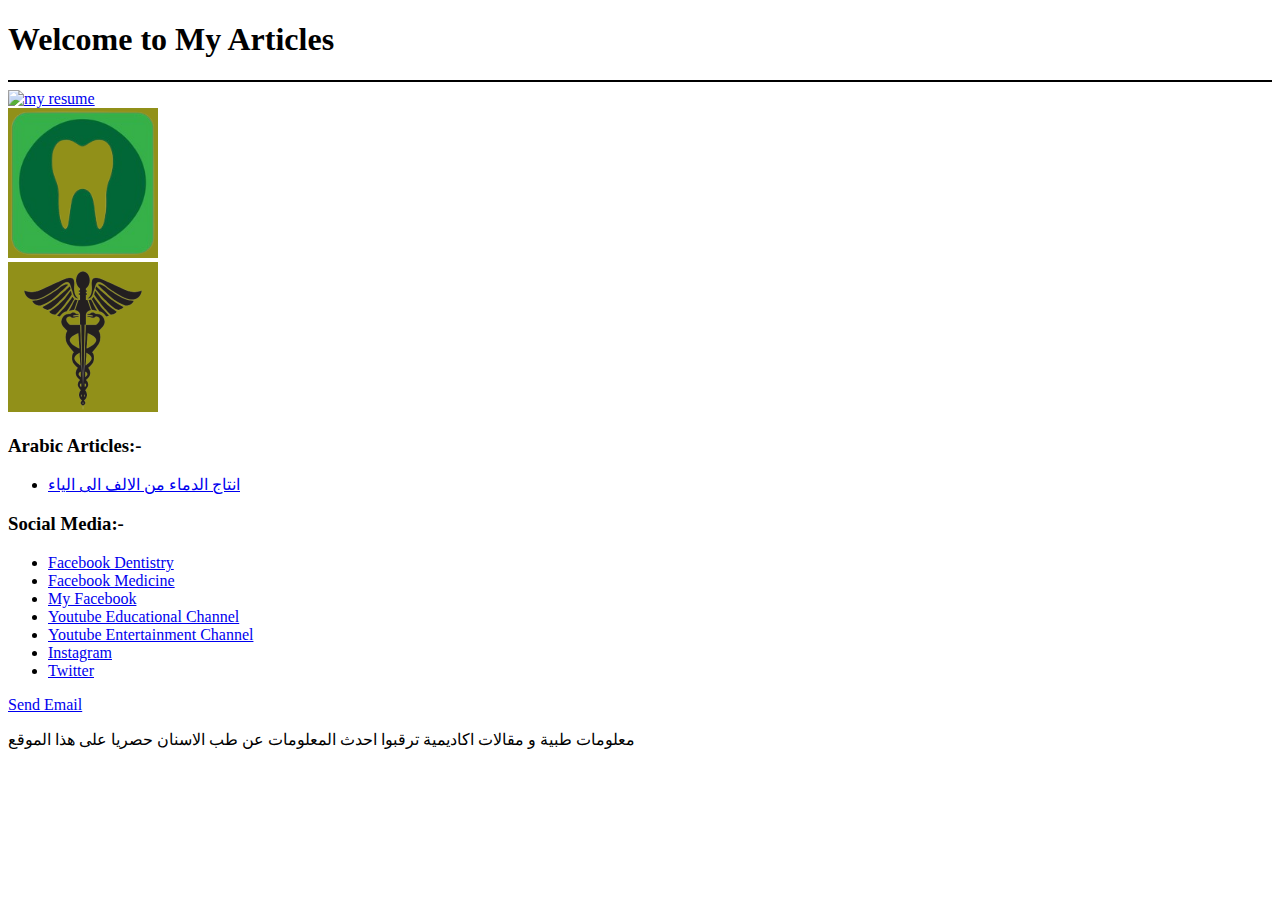
==== index.html @ d12ee4f1 "version 3" ====
<!DOCTYPE html>

<html lang="en">

<head>

    <meta charset=UTF-8>

    <title>Researcher Website</title>

    <link rel="stylesheet" href="2.css">

</head>

<body>

    <h1>Welcome to My Articles</h1>

    <hr color="black">

    <div class="images">

        <div class="image-1">
            <A  href="resume.pdf" target="_blank">
                <img src="logo 1.png" width="150" height="150" alt="my resume"></A>
        </div>

        <div class="image-2">
            <a href="https://www.facebook.com/saved/?list_id=5502472599846597&referrer=SAVE_DASHBOARD_NAVIGATION_PANEL" target="_blank">
            <img src="logo 2.png" alt="logo 2" width="150" height="150"></a>
        </div>

        <div class="image-3">
            <a href="https://www.facebook.com/saved/?list_id=5502228113204379&referrer=SAVE_DASHBOARD_NAVIGATION_PANEL" target="_blank">
            <img src="logo 3.png" alt="logo 3" width="150" height="150"></a>
        </div>

    </div>
    
    <div class="list-container">

        <div class="list-title"><h3>Arabic Articles:-</h3></div>

            <div class="list">
            <ul>
                <li><A href="article-1.html" target="_blank">انتاج الدماء من الالف الى الياء</A></li>
            </ul>
        </div>
    </div>
    
    <div class="list-container">

        <div class="list-title"><h3>Social Media:-</h3></div>

        <div class="list">
            <ul>
                <li><A href="https://www.facebook.com/saved/?list_id=5502472599846597&referrer=SAVE_DASHBOARD_NAVIGATION_PANEL" target="_blank">
                    Facebook Dentistry</A></li>
                <li><A href="https://www.facebook.com/saved/?list_id=5502228113204379&referrer=SAVE_DASHBOARD_NAVIGATION_PANEL" target="_blank">
                    Facebook Medicine</A></li>
                <li><A href="https://www.facebook.com/YousifkAlAmeen/" target="_blank">
                    My Facebook</A></li>
                <li><A href="https://www.youtube.com/@yousifkalameen2248" target="_blank">
                    Youtube Educational Channel</A></li>
                <li><A href="https://www.youtube.com/@yousifkalameen1789" target="_blank">
                    Youtube Entertainment Channel</A></li>
                <li><A href="https://www.instagram.com/yosof_khalid/" target="_blank">
                    Instagram</A></li>
                <li><A href="https://twitter.com/home" target="_blank">
                    Twitter</A></li>
            </ul>
        </div>
    </div>
    
<div class="list-container">
<A href="mailto:yonism657@gmail.com">Send Email</A>
</div>

<p>معلومات طبية و مقالات اكاديمية ترقبوا احدث المعلومات عن طب الاسنان حصريا على هذا الموقع</p>

</body>
</html>
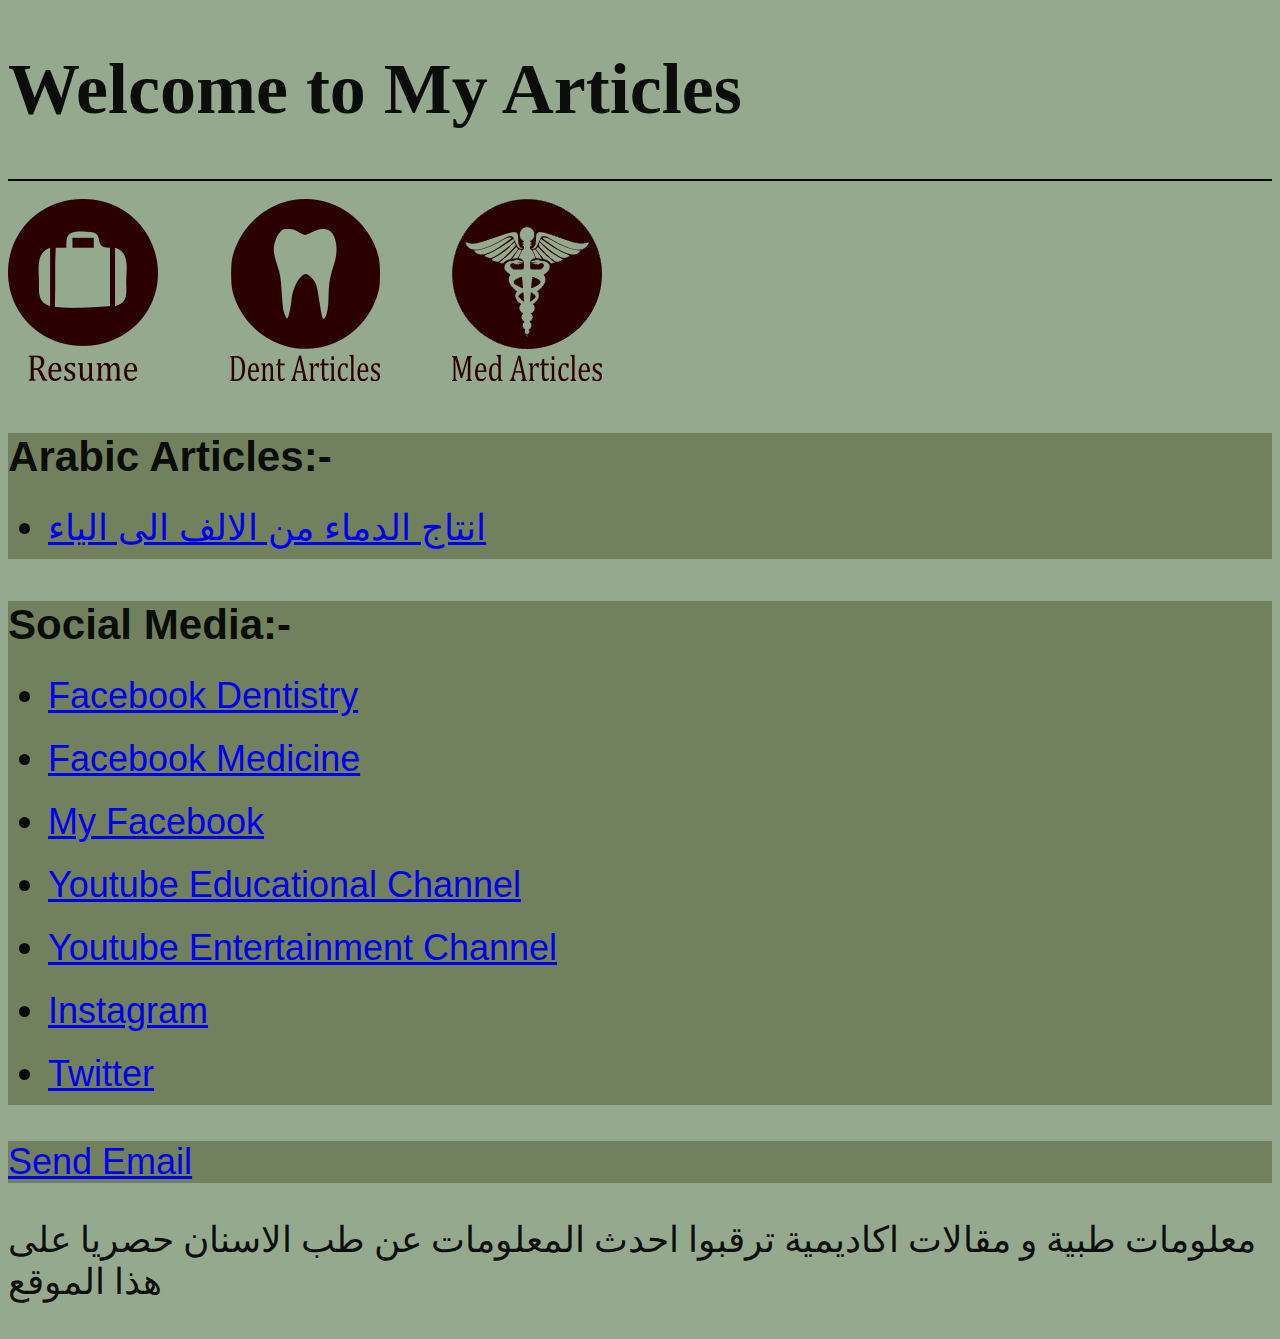
==== commit b52c933d: "version 4" ====
--- a/index.html
+++ b/index.html
@@ -21,18 +21,18 @@
     <div class="images">
 
         <div class="image-1">
-            <A  href="resume.pdf" target="_blank">
-                <img src="logo 1.png" width="150" height="150" alt="my resume"></A>
+            <A  href="resume.pdf">
+                <img src="logo 1.png" width="150" height="182" alt="my resume"></A>
         </div>
 
         <div class="image-2">
             <a href="https://www.facebook.com/saved/?list_id=5502472599846597&referrer=SAVE_DASHBOARD_NAVIGATION_PANEL" target="_blank">
-            <img src="logo 2.png" alt="logo 2" width="150" height="150"></a>
+            <img src="logo 2.png" alt="logo 2" width="150" height="182"></a>
         </div>
 
         <div class="image-3">
             <a href="https://www.facebook.com/saved/?list_id=5502228113204379&referrer=SAVE_DASHBOARD_NAVIGATION_PANEL" target="_blank">
-            <img src="logo 3.png" alt="logo 3" width="150" height="150"></a>
+            <img src="logo 3.png" alt="logo 3" width="150" height="182"></a>
         </div>
 
     </div>
@@ -43,7 +43,7 @@
 
             <div class="list">
             <ul>
-                <li><A href="article-1.html" target="_blank">انتاج الدماء من الالف الى الياء</A></li>
+                <li><A href="article-1.html">انتاج الدماء من الالف الى الياء</A></li>
             </ul>
         </div>
     </div>
--- a/2.css
+++ b/2.css
@@ -0,0 +1,59 @@
+body {
+    background: rgba(16, 61, 2, 0.445);
+    color: rgba(0, 0, 0, 0.925);
+    font-size: 4vh;
+}
+.images{
+    display:inline-flex;
+}
+
+.image-1{
+    margin-right: 8vh;
+}
+.image-2{
+    margin-right: 8vh;
+}
+.list-container{
+    font-family: Arial, Helvetica, sans-serif;
+    background-color: rgba(50, 58, 4, 0.356);
+}
+.list-title{
+    margin-bottom: -3vh;
+}
+.list{
+    line-height: 7vh;
+}
+.p-article-title{
+    font-size: 14vh;
+    margin-bottom: 0px;
+    background-color: rgba(16, 61, 2, 0.26);
+}
+.p-article{
+    padding-top: 4vh;
+    padding-bottom: 4vh;
+    padding-right: 2vh;
+    padding-left: 2vh;
+    margin-left: -1vh;
+    margin-right: -1vh;
+    background-color: rgba(16, 61, 2, 0.26) ;
+    font-size: 48px;
+    font-weight: bold;
+}
+.p1{
+    color: rgba(13, 13, 201, 0.735);
+}
+.p2{
+    color: rgba(4, 63, 28, 0.827);
+}
+.p3{
+    color: rgba(54, 52, 39, 0.97);
+}
+.p4{
+    color: rgba(82, 27, 68, 0.97);
+}
+.p5{
+    color: rgb(25, 6, 134);
+}
+.p6{
+    color: rgb(92, 23, 23);
+}
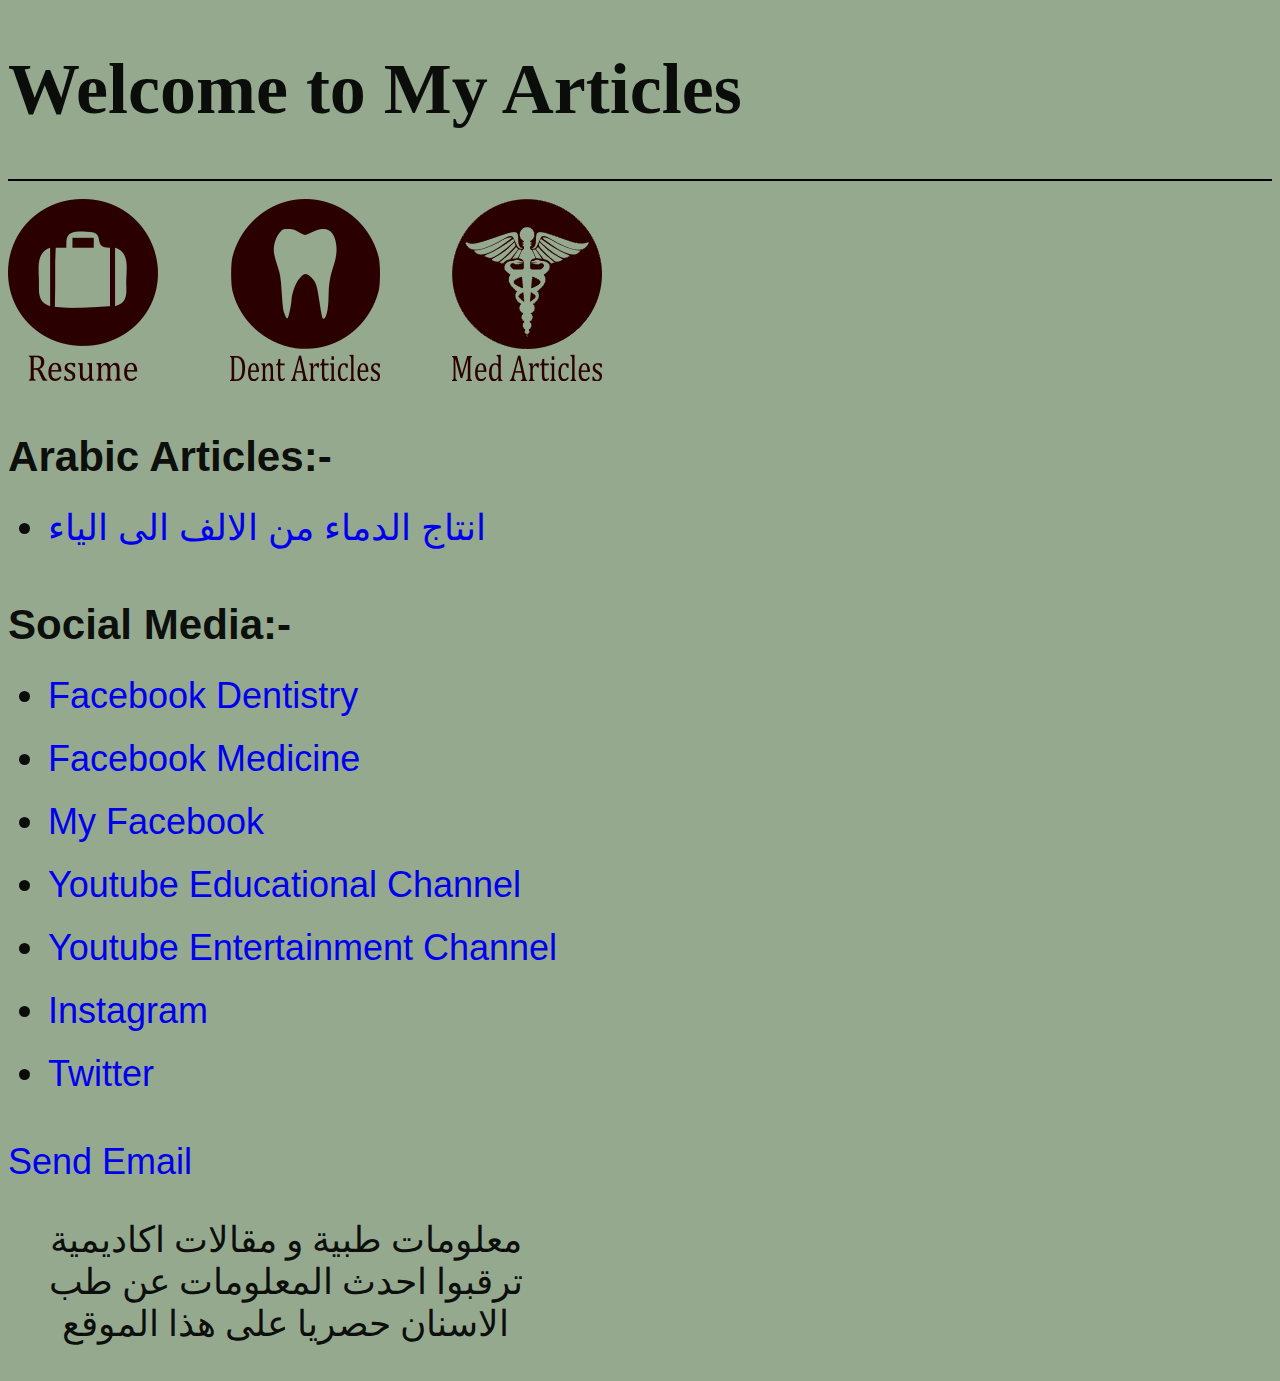
==== commit bf794ef3: "version 4.2" ====
--- a/index.html
+++ b/index.html
@@ -76,7 +76,7 @@
 <A href="mailto:yonism657@gmail.com">Send Email</A>
 </div>
 
-<p>معلومات طبية و مقالات اكاديمية ترقبوا احدث المعلومات عن طب الاسنان حصريا على هذا الموقع</p>
+<p class="info">معلومات طبية و مقالات اكاديمية ترقبوا احدث المعلومات عن طب الاسنان حصريا على هذا الموقع</p>
 
 </body>
 </html>
--- a/2.css
+++ b/2.css
@@ -2,6 +2,9 @@
     background: rgba(16, 61, 2, 0.445);
     color: rgba(0, 0, 0, 0.925);
     font-size: 4vh;
+}
+a{
+    text-decoration: none;
 }
 .images{
     display:inline-flex;
@@ -15,7 +18,6 @@
 }
 .list-container{
     font-family: Arial, Helvetica, sans-serif;
-    background-color: rgba(50, 58, 4, 0.356);
 }
 .list-title{
     margin-bottom: -3vh;
@@ -26,7 +28,6 @@
 .p-article-title{
     font-size: 14vh;
     margin-bottom: 0px;
-    background-color: rgba(16, 61, 2, 0.26);
 }
 .p-article{
     padding-top: 4vh;
@@ -35,7 +36,6 @@
     padding-left: 2vh;
     margin-left: -1vh;
     margin-right: -1vh;
-    background-color: rgba(16, 61, 2, 0.26) ;
     font-size: 48px;
     font-weight: bold;
 }
@@ -57,3 +57,7 @@
 .p6{
     color: rgb(92, 23, 23);
 }
+.info{
+    width: 555px;
+    text-align: center;
+}
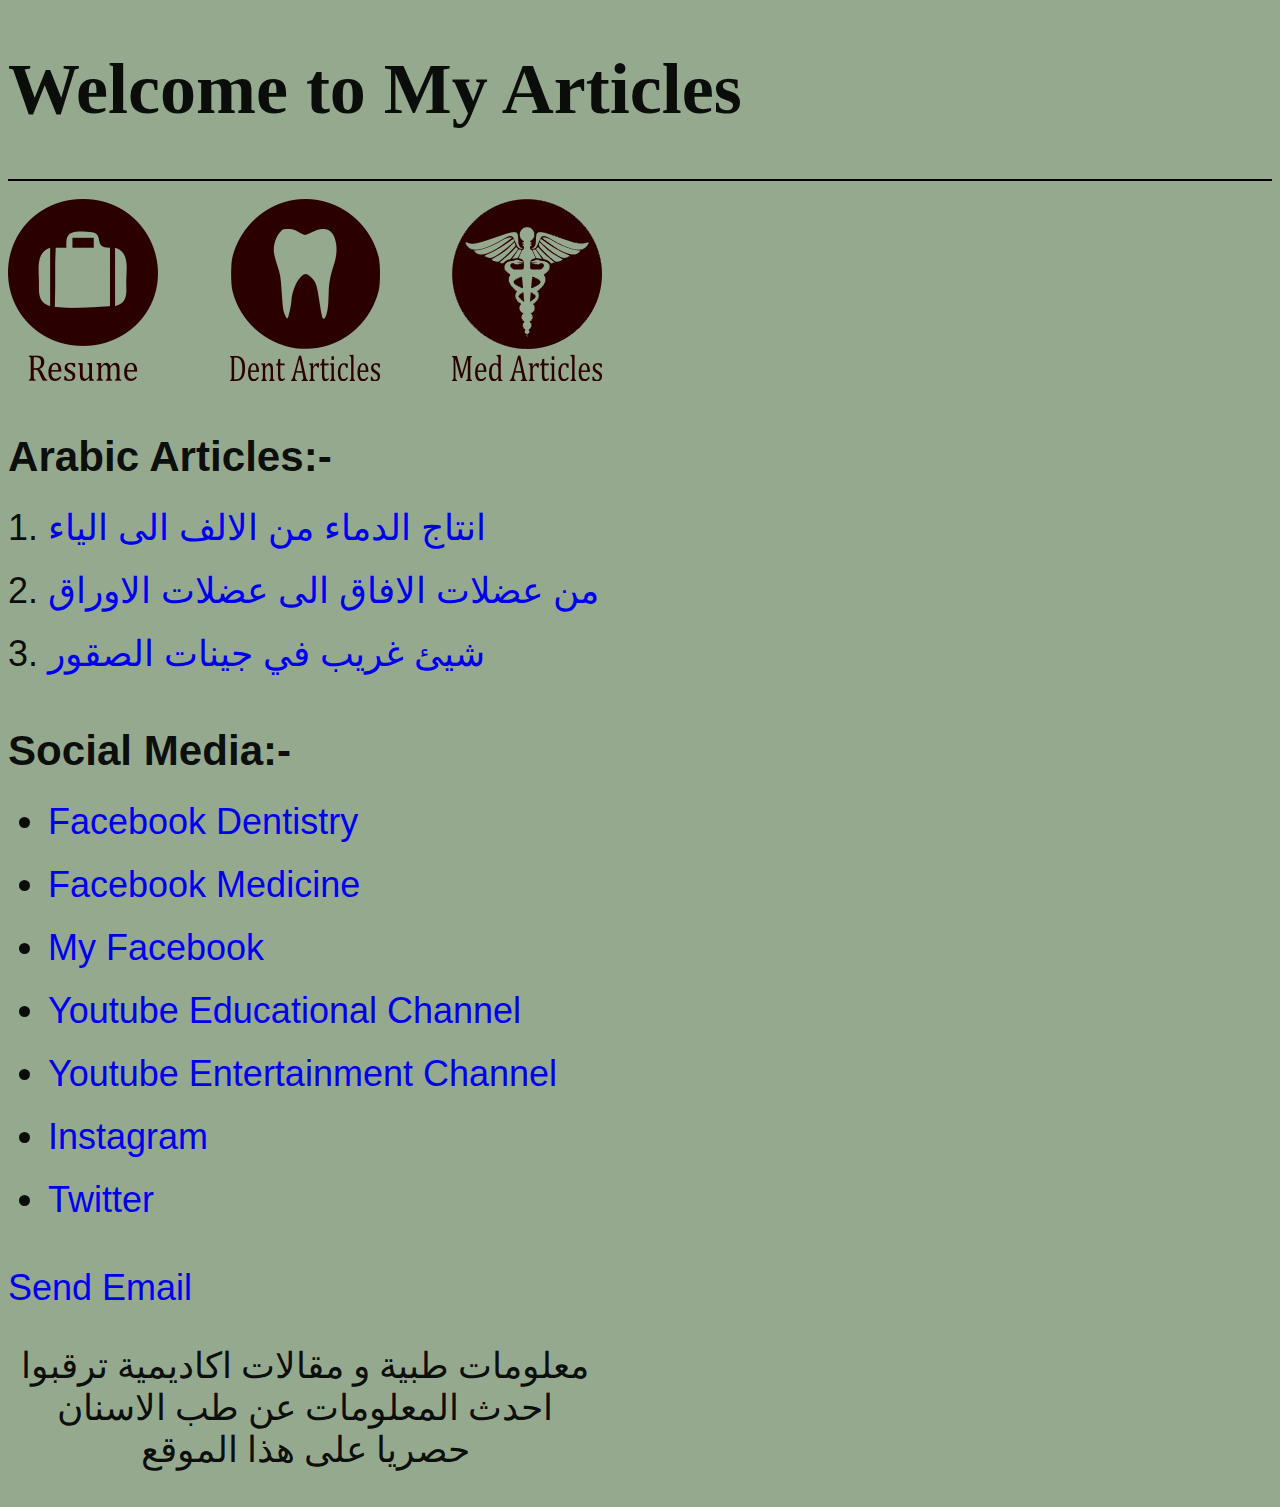
==== commit 0a779af3: "version 5" ====
--- a/index.html
+++ b/index.html
@@ -42,9 +42,11 @@
         <div class="list-title"><h3>Arabic Articles:-</h3></div>
 
             <div class="list">
-            <ul>
+            <ol>
                 <li><A href="article-1.html">انتاج الدماء من الالف الى الياء</A></li>
-            </ul>
+                <li><A href="article-2.html">من عضلات الافاق الى عضلات الاوراق</A></li>
+                <li><A href="article-3.html">شيئ غريب في جينات الصقور</A></li>
+            </ol>
         </div>
     </div>
     
--- a/2.css
+++ b/2.css
@@ -58,6 +58,6 @@
     color: rgb(92, 23, 23);
 }
 .info{
-    width: 555px;
+    width: 66vh;
     text-align: center;
 }
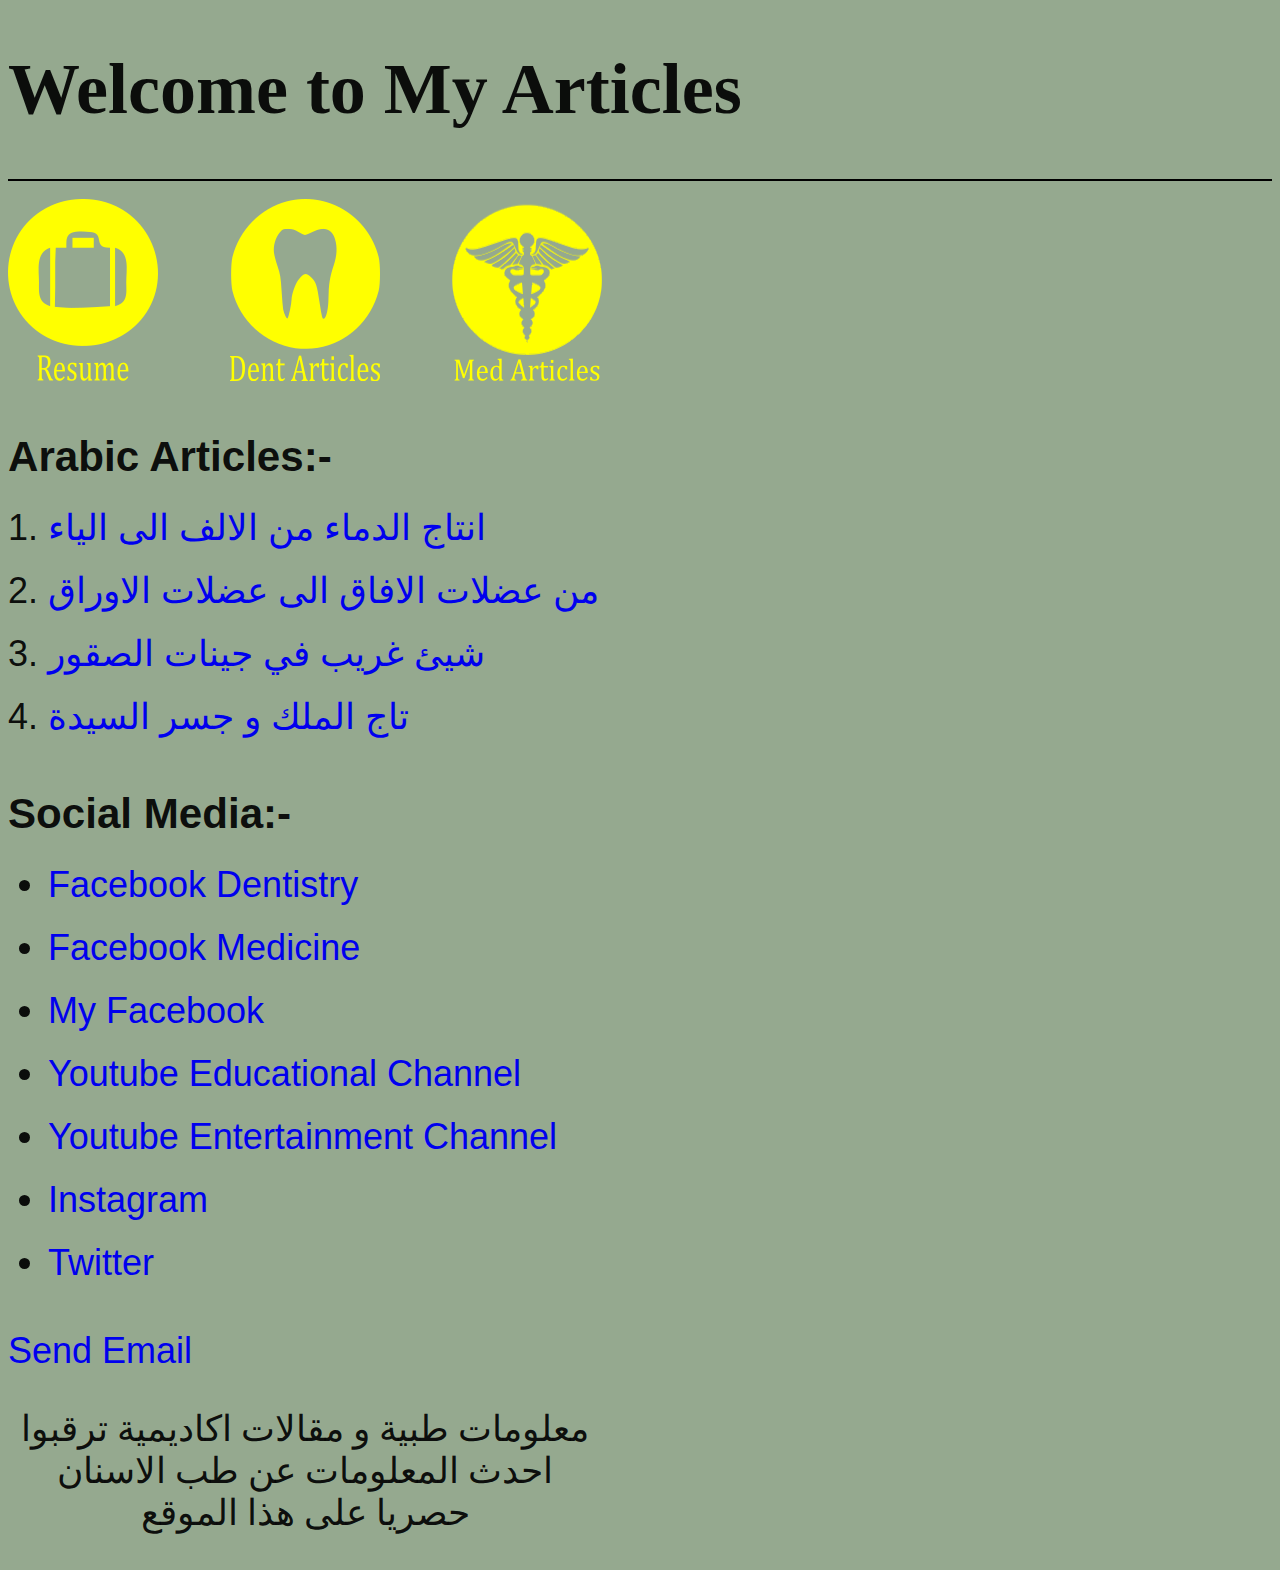
==== commit 6f437241: "version 6" ====
--- a/index.html
+++ b/index.html
@@ -46,6 +46,7 @@
                 <li><A href="article-1.html">انتاج الدماء من الالف الى الياء</A></li>
                 <li><A href="article-2.html">من عضلات الافاق الى عضلات الاوراق</A></li>
                 <li><A href="article-3.html">شيئ غريب في جينات الصقور</A></li>
+                <li><A href="article-3.html">تاج الملك و جسر السيدة</A></li>
             </ol>
         </div>
     </div>
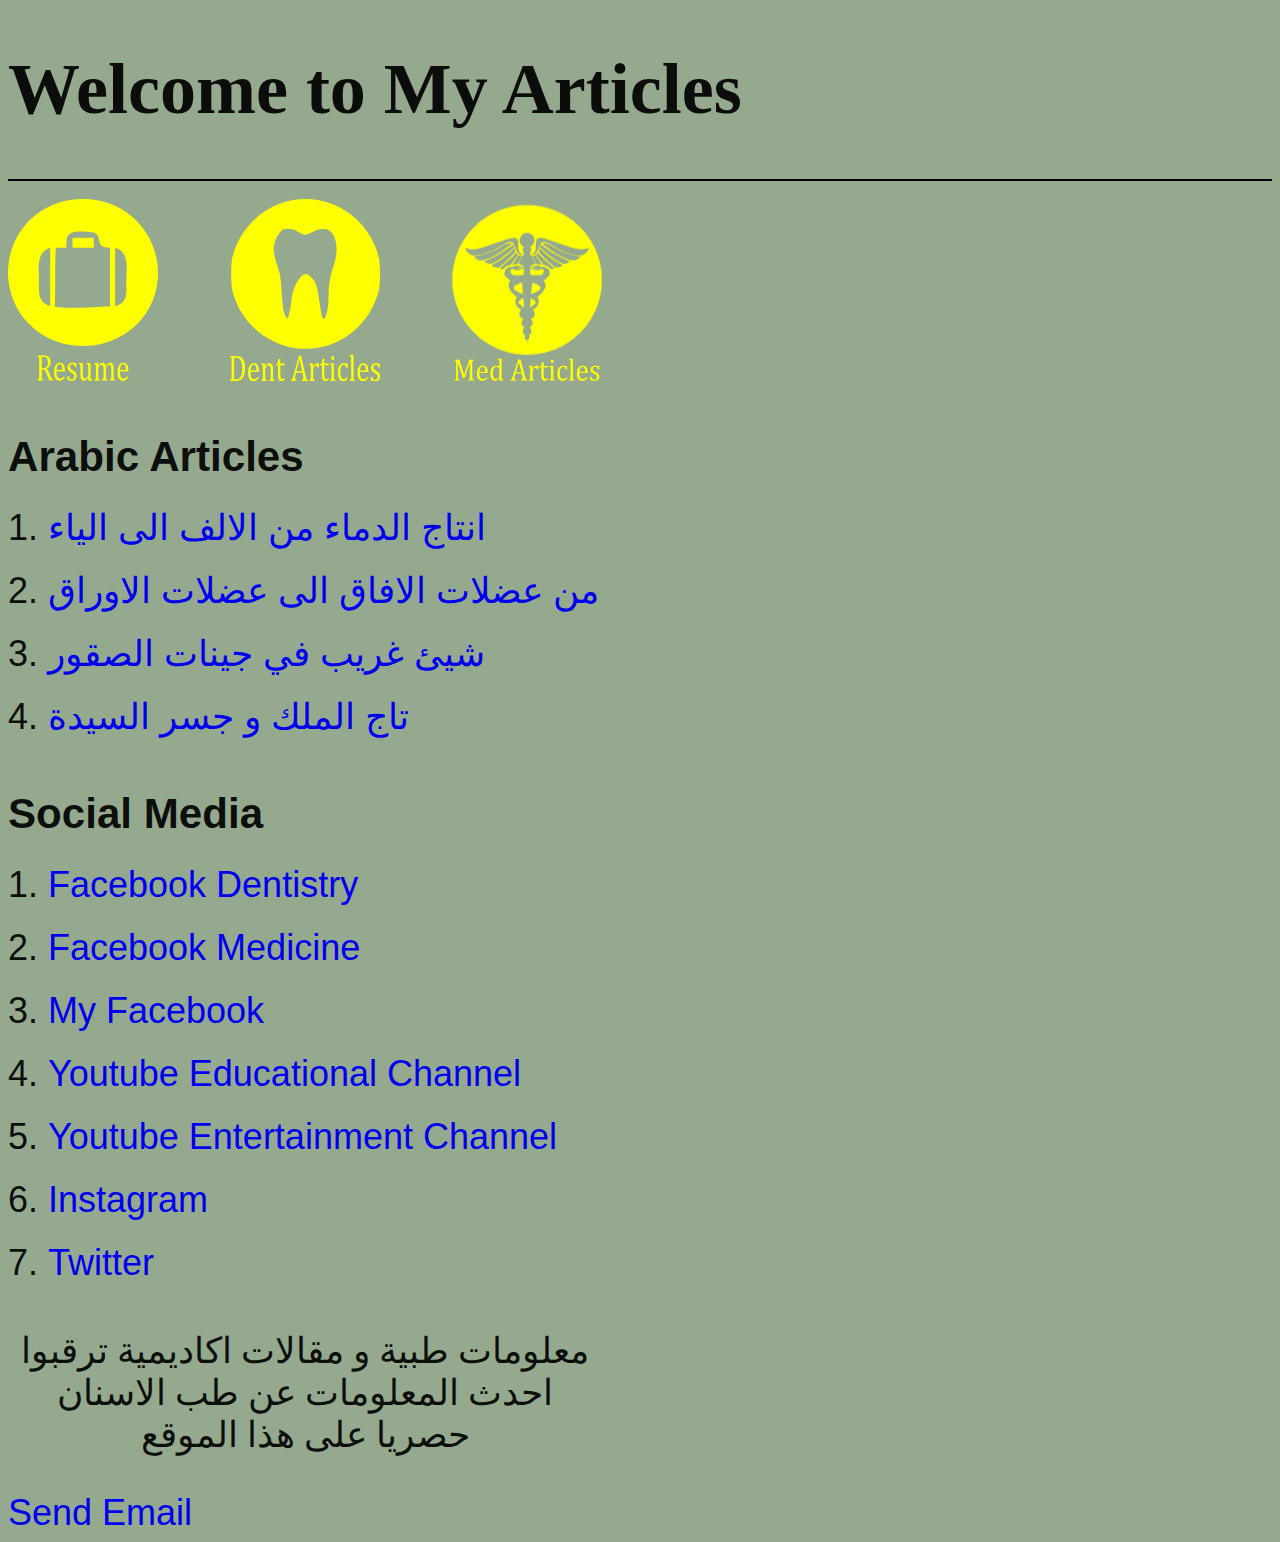
==== commit 44d113de: "Update index.html" ====
--- a/index.html
+++ b/index.html
@@ -21,7 +21,7 @@
     <div class="images">
 
         <div class="image-1">
-            <A  href="resume.pdf">
+            <A  href="resume.pdf" target="_blank">
                 <img src="logo 1.png" width="150" height="182" alt="my resume"></A>
         </div>
 
@@ -39,24 +39,24 @@
     
     <div class="list-container">
 
-        <div class="list-title"><h3>Arabic Articles:-</h3></div>
+        <div class="list-title"><h3>Arabic Articles</h3></div>
 
             <div class="list">
             <ol>
                 <li><A href="article-1.html">انتاج الدماء من الالف الى الياء</A></li>
                 <li><A href="article-2.html">من عضلات الافاق الى عضلات الاوراق</A></li>
                 <li><A href="article-3.html">شيئ غريب في جينات الصقور</A></li>
-                <li><A href="article-3.html">تاج الملك و جسر السيدة</A></li>
+                <li><A href="article-4.html">تاج الملك و جسر السيدة</A></li>
             </ol>
         </div>
     </div>
     
     <div class="list-container">
 
-        <div class="list-title"><h3>Social Media:-</h3></div>
+        <div class="list-title"><h3>Social Media</h3></div>
 
         <div class="list">
-            <ul>
+            <ol>
                 <li><A href="https://www.facebook.com/saved/?list_id=5502472599846597&referrer=SAVE_DASHBOARD_NAVIGATION_PANEL" target="_blank">
                     Facebook Dentistry</A></li>
                 <li><A href="https://www.facebook.com/saved/?list_id=5502228113204379&referrer=SAVE_DASHBOARD_NAVIGATION_PANEL" target="_blank">
@@ -71,15 +71,15 @@
                     Instagram</A></li>
                 <li><A href="https://twitter.com/home" target="_blank">
                     Twitter</A></li>
-            </ul>
+            </ol>
         </div>
     </div>
     
+<p class="info">معلومات طبية و مقالات اكاديمية ترقبوا احدث المعلومات عن طب الاسنان حصريا على هذا الموقع</p>
+
 <div class="list-container">
-<A href="mailto:yonism657@gmail.com">Send Email</A>
-</div>
-
-<p class="info">معلومات طبية و مقالات اكاديمية ترقبوا احدث المعلومات عن طب الاسنان حصريا على هذا الموقع</p>
+    <A href="mailto:yonism657@gmail.com">Send Email</A>
+    </div>
 
 </body>
 </html>
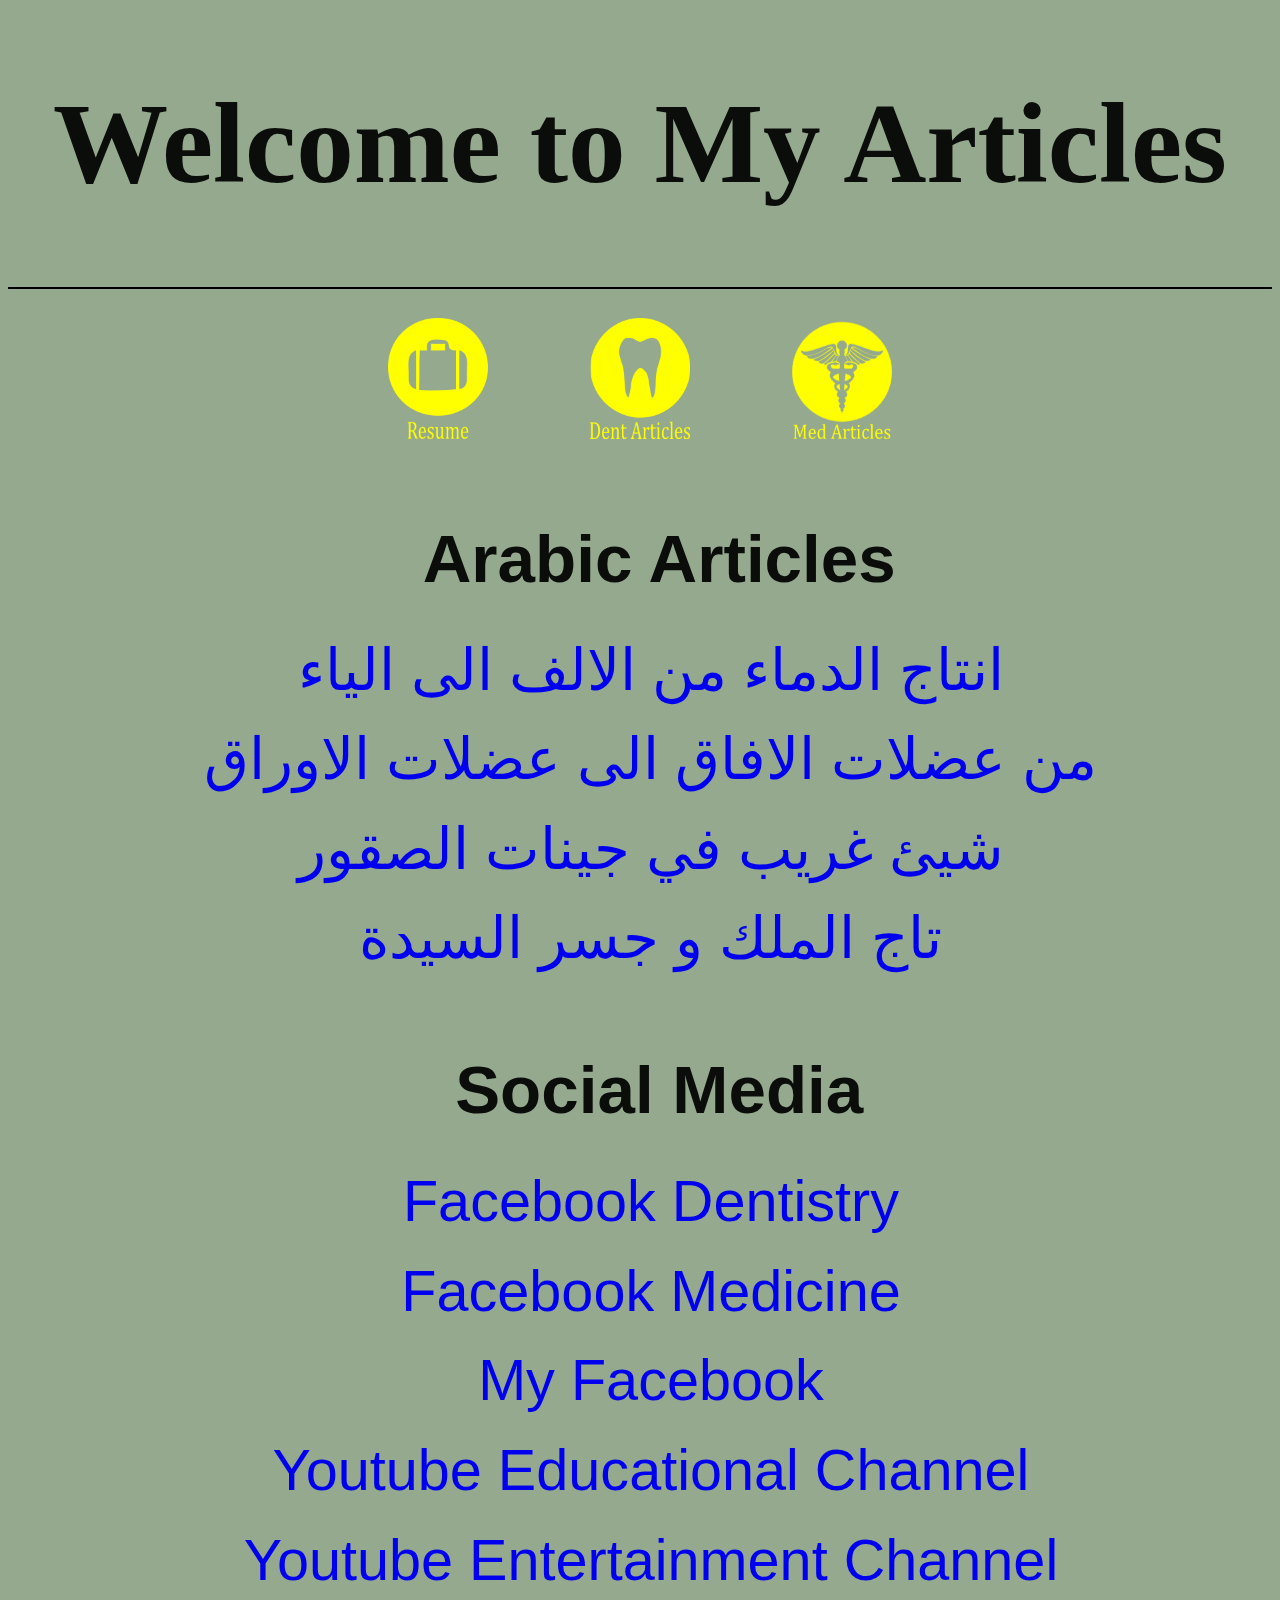
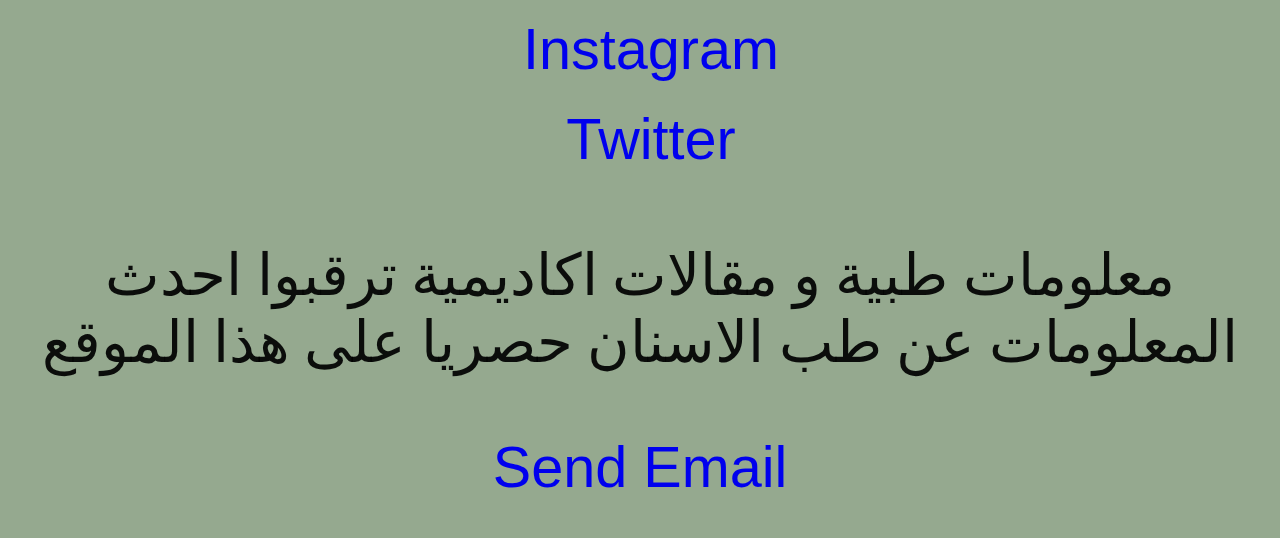
==== commit f43ecd01: "Update index.html" ====
--- a/index.html
+++ b/index.html
@@ -22,17 +22,17 @@
 
         <div class="image-1">
             <A  href="resume.pdf" target="_blank">
-                <img src="logo 1.png" width="150" height="182" alt="my resume"></A>
+                <img src="logo 1.png" width="100" height="121" alt="my resume"></A>
         </div>
 
         <div class="image-2">
             <a href="https://www.facebook.com/saved/?list_id=5502472599846597&referrer=SAVE_DASHBOARD_NAVIGATION_PANEL" target="_blank">
-            <img src="logo 2.png" alt="logo 2" width="150" height="182"></a>
+            <img src="logo 2.png" alt="logo 2" width="100" height="121"></a>
         </div>
 
         <div class="image-3">
             <a href="https://www.facebook.com/saved/?list_id=5502228113204379&referrer=SAVE_DASHBOARD_NAVIGATION_PANEL" target="_blank">
-            <img src="logo 3.png" alt="logo 3" width="150" height="182"></a>
+            <img src="logo 3.png" alt="logo 3" width="100" height="121"></a>
         </div>
 
     </div>
--- a/2.css
+++ b/2.css
@@ -1,32 +1,47 @@
 body {
     background: rgba(16, 61, 2, 0.445);
     color: rgba(0, 0, 0, 0.925);
-    font-size: 4vh;
+    font-size: 4.5vw;
+    text-align: center;
 }
 a{
     text-decoration: none;
+}
+ol {
+    list-style: none;
+}
+ul {
+    list-style: none;
+}
+.list{
+    margin-top: -3vh;
+    margin-left: -2vh
 }
 .images{
     display:inline-flex;
 }
 
 .image-1{
-    margin-right: 8vh;
+    margin-right: 8vw;
 }
 .image-2{
-    margin-right: 8vh;
+    margin-right: 8vw;
 }
 .list-container{
     font-family: Arial, Helvetica, sans-serif;
+    margin-bottom: 3vw;
+    margin-top: 3vw;
 }
 .list-title{
-    margin-bottom: -3vh;
+    margin-bottom: -3vw;
+    margin-top: 2vw;
+    margin-left: 3vw;
 }
 .list{
-    line-height: 7vh;
+    line-height: 7vw;
 }
 .p-article-title{
-    font-size: 14vh;
+    font-size: 8vw;
     margin-bottom: 0px;
 }
 .p-article{
@@ -36,7 +51,7 @@
     padding-left: 2vh;
     margin-left: -1vh;
     margin-right: -1vh;
-    font-size: 48px;
+    font-size: 3.3vw;
     font-weight: bold;
 }
 .p1{
@@ -57,7 +72,4 @@
 .p6{
     color: rgb(92, 23, 23);
 }
-.info{
-    width: 66vh;
-    text-align: center;
-}
+
